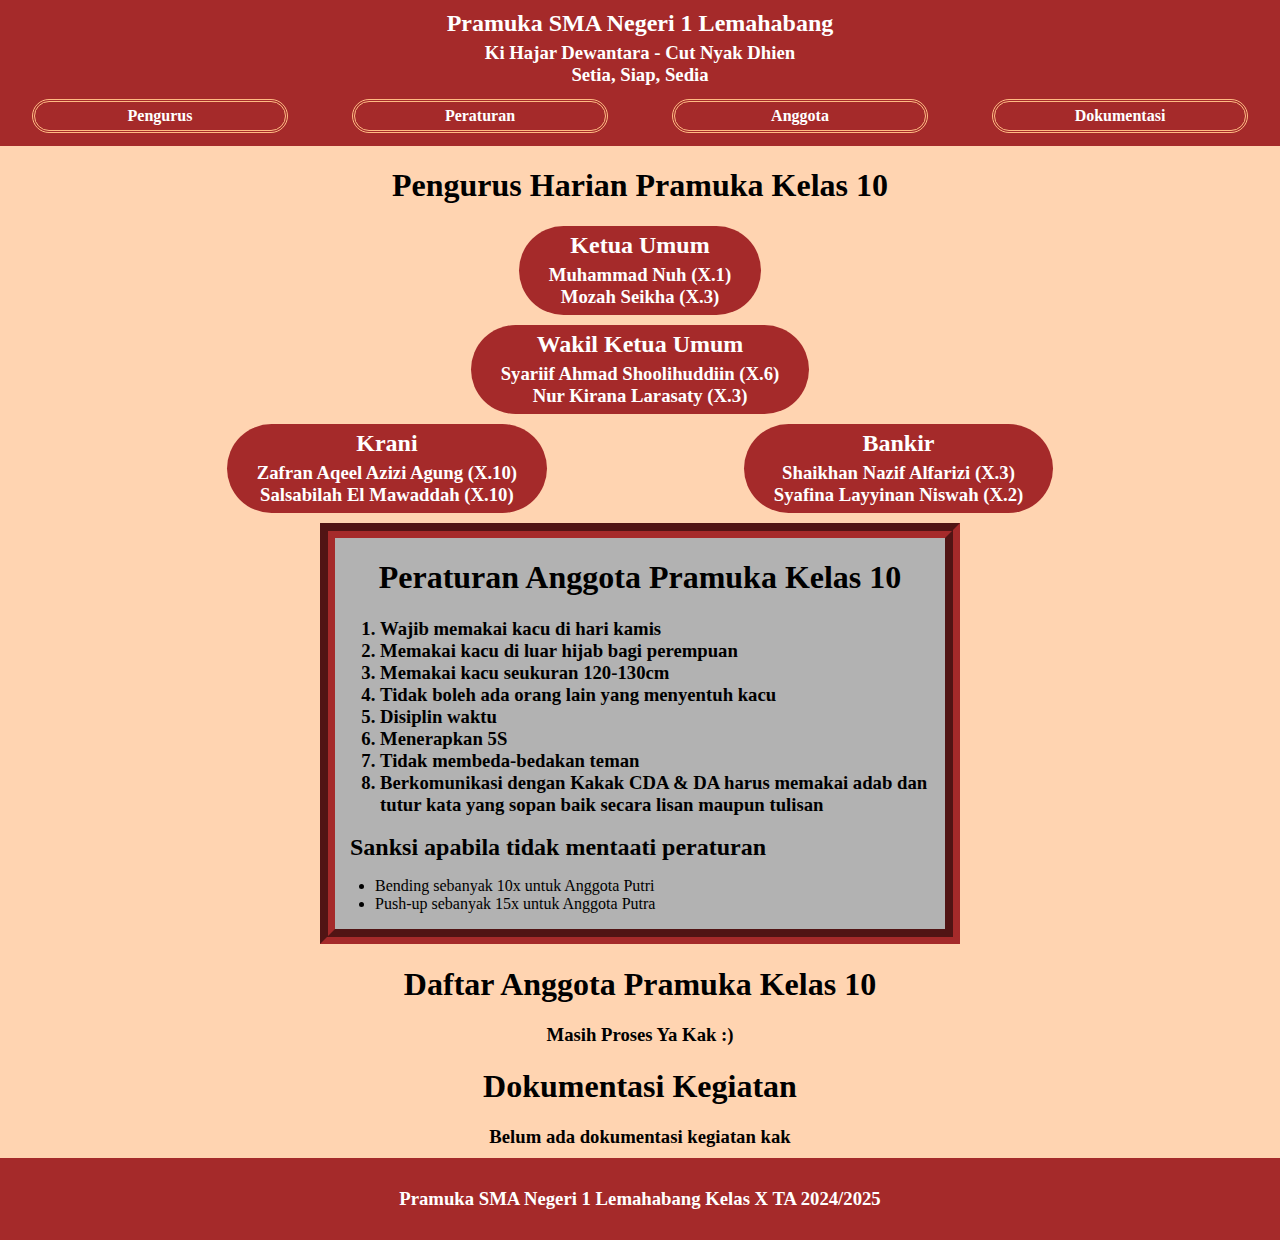
==== index.html @ aa57527e "create" ====
<!DOCTYPE html>
<html lang="id">
<head>
    <meta charset="UTF-8">
    <meta name="viewport" content="width=device-width, initial-scale=1.0">
    <title>Pramuka SMAN 1 Lemahabang</title>
    <link rel="stylesheet" href="style.css">
    <link rel="preload" href="script.js" as="script">
    <link rel="icon" href="logo.png">
</head>
<body>
    <header>
        <h2>Pramuka SMA Negeri 1 Lemahabang</h2>
        <h3>Ki Hajar Dewantara - Cut Nyak Dhien<br>
            Setia, Siap, Sedia
        </h3>
        <nav class="navbar">
            <a href="#pengurus">Pengurus</a>
            <a href="#aturan">Peraturan</a>
            <a href="#anggota">Anggota</a>
            <a href="#document">Dokumentasi</a>
        </nav>
    </header>
    <main>
        <div id="pengurus">
            <h1>Pengurus Harian Pramuka Kelas 10</h1>
            <div id="ku">
                <h2>Ketua Umum</h2>
                <h3>
                    Muhammad Nuh (X.1)<br>
                    Mozah Seikha (X.3)
                </h3>
            </div>
            <div id="waku">
                <h2>Wakil Ketua Umum</h2>
                <h3>
                    Syariif Ahmad Shoolihuddiin (X.6)<br>
                    Nur Kirana Larasaty (X.3)
                </h3>
            </div>
            <div class="sekben">
                <div id="krani">
                    <h2>Krani</h2>
                    <h3>
                        Zafran Aqeel Azizi Agung (X.10)<br>
                        Salsabilah El Mawaddah (X.10)
                    </h3>
                </div>
                <div id="bankir">
                    <h2>Bankir</h2>
                    <h3>
                        Shaikhan Nazif Alfarizi (X.3)<br>
                        Syafina Layyinan Niswah (X.2)
                    </h3>
                </div>
            </div>
        </div>
        <div id="aturan">
            <h1>Peraturan Anggota Pramuka Kelas 10</h1>
            <h3>
                <ol>
                    <li>Wajib memakai kacu di hari kamis</li>
                    <li>Memakai kacu di luar hijab bagi perempuan</li>
                    <li>Memakai kacu seukuran 120-130cm</li>
                    <li>Tidak boleh ada orang lain yang menyentuh kacu</li>
                    <li>Disiplin waktu</li>
                    <li>Menerapkan 5S</li>
                    <li>Tidak membeda-bedakan teman</li>
                    <li>Berkomunikasi dengan Kakak CDA & DA harus memakai adab dan tutur kata yang sopan baik secara lisan maupun tulisan</li>
                </ol>
                <h2>Sanksi apabila tidak mentaati peraturan</h2>
                <ul>
                    <li>Bending sebanyak 10x untuk Anggota Putri</li>
                    <li>Push-up sebanyak 15x untuk Anggota Putra</li>
                </ul>
            </h3>
        </div>
        <div id="anggota">
            <h1>Daftar Anggota Pramuka Kelas 10</h1>
            <h3>Masih Proses Ya Kak :)</h3>
        </div>
        <div id="document">
            <h1>Dokumentasi Kegiatan</h1>
            <h3>Belum ada dokumentasi kegiatan kak</h3>
        </div>
    </main>
    <footer>
        <h3>
            Pramuka SMA Negeri 1 Lemahabang Kelas X TA 2024/2025
        </h3>
    </footer>
</body>
</html>
---- style.css ----
body{
    margin: 0;
    padding: 0;
    background-color: rgb(255, 212, 177);
}
header{
    margin: 0;
    padding: 5px 0;
    background-color: brown;
    text-align: center;
}
header h1, h2, h3, h4{
    margin: 5px;
    color: white;
}
nav{
    position: sticky;
    top: 1;
    display: grid;
    grid-template-columns: repeat(4, 25%);
    text-align: center;
    justify-content: center;
    padding: 8px 0;
    place-items: center;
    z-index: 1000;
}
nav a{
    text-decoration: none;
    font-weight: bold;
    color: white;
    border-radius: 999px;
    border-color: rgb(255, 187, 131);
    border-style: double;
    padding: 5px;
    margin: 0 auto;
    width: 75%;
}
nav a:hover{
    background-color: rgb(255, 187, 131);
    border-color: grey;
    color: brown;
    animation: ease-in 10s;
}
main{
    margin: 10px 30px;
}
#pengurus{
    text-align: center;
    margin: 0 auto;
}
#ku{
    border-radius: 999px;
    background-color: brown;
    color: white;
    max-width: fit-content;
    padding: 1.5px 25px;
    margin: 10px auto;
}
#ku h2, h3{
    margin: 5px;
}
#waku{
    border-radius: 999px;
    background-color: brown;
    color: white;
    max-width: fit-content;
    padding: 1.5px 25px;
    margin: 10px auto;
}
#waku h2, h3{
    margin: 5px;
}
.sekben{
    display: flex;
    justify-content: space-evenly;
}
#krani, #bankir{
    border-radius: 999px;
    background-color: brown;
    color: white;
    max-width: max-content;
    padding: 1.5px 25px;
    margin: 0;
}
#krani #bankir h2, h3{
    margin: 5px;
}
#aturan{
    border: 15px groove #a52a2a;
    background: #b2b2b2;
    width: 50%;
    margin: 10px auto;
}
#aturan h1{
    text-align: center;
}
#aturan h2{
    color: black;
    margin: 0 15px;
}
#aturan h3{
    color: black;
}
#anggota h1{
    text-align: center;
}
#anggota h3{
    text-align: center;
    color: black;
}
#document h1{
    text-align: center;
}
#document h3{
    text-align: center;
    color: black;
}
footer{
    padding: 25px;
    margin: 0;
    background-color: brown;
    text-align: center;
}
@media (max-width: 767px) {
    body{
        margin: 0;
        padding: 0;
    }
    header{
        font-size: 90%;
    }
    nav{
        padding: 0;
        font-size: 80%;
    }
    .sekben{
        display: flex;
        justify-content: space-evenly;
        gap: 2px;
        font-size: 53%;
    }
    #krani, #bankir{
        border-radius: 999px;
        background-color: brown;
        color: white;
        max-width: max-content;
        padding: 1.5px 25px;
        margin: 0;
    }
    #krani #bankir h2, h3{
        margin: 5px;
    }
    #aturan{
        width: 95%;
    }
}
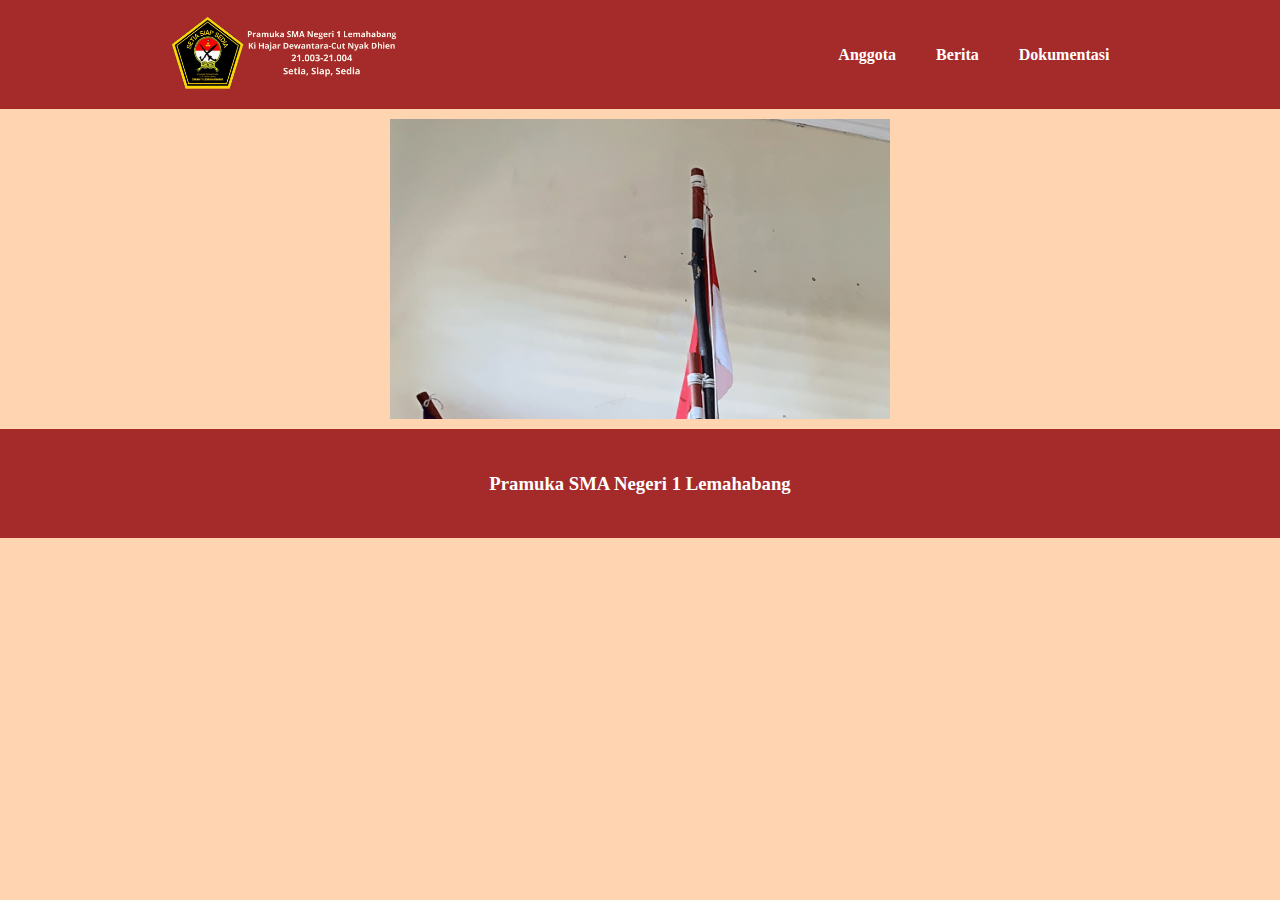
==== commit 05d04816: "Update-1" ====
--- a/index.html
+++ b/index.html
@@ -4,89 +4,43 @@
     <meta charset="UTF-8">
     <meta name="viewport" content="width=device-width, initial-scale=1.0">
     <title>Pramuka SMAN 1 Lemahabang</title>
-    <link rel="stylesheet" href="style.css">
-    <link rel="preload" href="script.js" as="script">
-    <link rel="icon" href="logo.png">
+    <link rel="stylesheet" href="Assets/style.css">
+    <link rel="icon" href="Assets/image/icon.png">
 </head>
 <body>
     <header>
-        <h2>Pramuka SMA Negeri 1 Lemahabang</h2>
-        <h3>Ki Hajar Dewantara - Cut Nyak Dhien<br>
-            Setia, Siap, Sedia
-        </h3>
         <nav class="navbar">
-            <a href="#pengurus">Pengurus</a>
-            <a href="#aturan">Peraturan</a>
-            <a href="#anggota">Anggota</a>
-            <a href="#document">Dokumentasi</a>
+            <a href="index.html" id="image">
+                <img src="Assets/image/header.png" alt="Pramuka SMAN 1 Lemahabang">
+            </a>
+            <a href="Assets/webpage/anggota.html">Anggota</a>
+            <a href="Assets/webpage/news.html">Berita</a>
+            <a href="Assets/webpage/doc.html">Dokumentasi</a>
         </nav>
     </header>
     <main>
-        <div id="pengurus">
-            <h1>Pengurus Harian Pramuka Kelas 10</h1>
-            <div id="ku">
-                <h2>Ketua Umum</h2>
-                <h3>
-                    Muhammad Nuh (X.1)<br>
-                    Mozah Seikha (X.3)
-                </h3>
+        <div class="slider">
+            <span id="slide-1"></span>
+            <span id="slide-2"></span>
+            <span id="slide-3"></span>
+
+            <div class="image-container">
+              <img src="Assets/image/SlideImage/01.png" class="slide" width="100%" height="auto" />
+              <img src="Assets/image/SlideImage/02.png" class="slide" width="100%" height="auto" />
+              <img src="Assets/image/SlideImage/03.png" class="slide" width="100%" height="auto" />
             </div>
-            <div id="waku">
-                <h2>Wakil Ketua Umum</h2>
-                <h3>
-                    Syariif Ahmad Shoolihuddiin (X.6)<br>
-                    Nur Kirana Larasaty (X.3)
-                </h3>
+            
+            <div class="buttons">
+              <a href="#slide-1"></a>
+              <a href="#slide-2"></a>
+              <a href="#slide-3"></a>
             </div>
-            <div class="sekben">
-                <div id="krani">
-                    <h2>Krani</h2>
-                    <h3>
-                        Zafran Aqeel Azizi Agung (X.10)<br>
-                        Salsabilah El Mawaddah (X.10)
-                    </h3>
-                </div>
-                <div id="bankir">
-                    <h2>Bankir</h2>
-                    <h3>
-                        Shaikhan Nazif Alfarizi (X.3)<br>
-                        Syafina Layyinan Niswah (X.2)
-                    </h3>
-                </div>
-            </div>
-        </div>
-        <div id="aturan">
-            <h1>Peraturan Anggota Pramuka Kelas 10</h1>
-            <h3>
-                <ol>
-                    <li>Wajib memakai kacu di hari kamis</li>
-                    <li>Memakai kacu di luar hijab bagi perempuan</li>
-                    <li>Memakai kacu seukuran 120-130cm</li>
-                    <li>Tidak boleh ada orang lain yang menyentuh kacu</li>
-                    <li>Disiplin waktu</li>
-                    <li>Menerapkan 5S</li>
-                    <li>Tidak membeda-bedakan teman</li>
-                    <li>Berkomunikasi dengan Kakak CDA & DA harus memakai adab dan tutur kata yang sopan baik secara lisan maupun tulisan</li>
-                </ol>
-                <h2>Sanksi apabila tidak mentaati peraturan</h2>
-                <ul>
-                    <li>Bending sebanyak 10x untuk Anggota Putri</li>
-                    <li>Push-up sebanyak 15x untuk Anggota Putra</li>
-                </ul>
-            </h3>
-        </div>
-        <div id="anggota">
-            <h1>Daftar Anggota Pramuka Kelas 10</h1>
-            <h3>Masih Proses Ya Kak :)</h3>
-        </div>
-        <div id="document">
-            <h1>Dokumentasi Kegiatan</h1>
-            <h3>Belum ada dokumentasi kegiatan kak</h3>
-        </div>
+          </div>
+      
     </main>
     <footer>
         <h3>
-            Pramuka SMA Negeri 1 Lemahabang Kelas X TA 2024/2025
+            Pramuka SMA Negeri 1 Lemahabang
         </h3>
     </footer>
 </body>
--- a/Assets/style.css
+++ b/Assets/style.css
@@ -0,0 +1,164 @@
+body{
+    margin: 0;
+    padding: 0;
+    background-color: rgb(255, 212, 177);
+}
+header{
+    margin: 0;
+    padding: 5px 0;
+    background-color: brown;
+    text-align: center;
+}
+nav{
+    display: flex;
+    text-align: center;
+    justify-content: center;
+    padding:0;
+}
+nav a{
+    text-decoration: none;
+    font-weight: bold;
+    color: rgb(255, 255, 255);
+    padding: 10px;
+    margin: auto 10px;
+    width: auto;
+}
+nav a:hover{
+    background-color: #a52a2a;
+    color: #ffd000;
+    transition: ease-in-out;
+    padding: 10px;
+}
+nav a img {
+    width: auto;
+    height: 75px;
+    margin: 0 400px 0 0;
+    padding: 0;
+}
+main{
+    margin: 10px 30px;
+}
+/*Slide Image*/
+.slider {
+    width: 500px;
+    height: 300px;
+    background-color: yellow;
+    margin-left: auto;
+    margin-right: auto;
+    margin-top: 0px;
+    text-align: center;
+    overflow: hidden;
+  }
+  .image-container {
+    width: 1500px;
+    background-color: pink;
+    height: 300px;
+    clear: both;
+    position: relative;
+    -webkit-transition: left 2s;
+    -moz-transition: left 2s;
+    -o-transition: left 2s;
+    transition: left 2s;
+  }
+  .slide {
+    float: left;
+    margin: 0px;
+    padding: 0px;
+    position: relative;
+  }
+  #slide-1:target ~ .image-container {
+    left: 0px;
+  }
+  #slide-2:target ~ .image-container {
+    left: -500px;
+  }
+  #slide-3:target ~ .image-container {
+    left: -1000px;
+  }
+  .buttons {
+    position: relative;
+    top: -20px;
+  }
+  .buttons a {
+    display: inline-block;
+    height: 15px;
+    width: 15px;
+    border-radius: 50px;
+    background-color: rgb(255, 255, 255);
+  }
+
+.PH img{
+    display:block;
+    margin:auto;
+    width:75%;
+}
+/*Berita*/
+ #news .berita{
+  display:grid;
+  grid-template-columns:repeat(2,50%);
+  gap:10px;
+  margin:10px;
+}
+#news .berita div #berita-1{
+  background-color:#ffffff;
+  width:500px;
+  height:auto;
+  padding:15px;
+}
+#news .berita div #berita-2{
+  background-color:#ffffff;
+  width:500px;
+  height:auto;
+  padding:15px;
+}
+footer{
+  color: #ffffff;
+    padding: 25px;
+    margin: 0;
+    background-color: brown;
+    text-align: center;
+}
+@media (max-width: 767px) {
+  body {
+      padding: 0;
+  }
+
+  nav {
+      flex-direction: column;
+  }
+
+  nav a {
+      margin: 0;
+      padding: 5px 10px;
+  }
+
+  .slider {
+      width: 100%; 
+      height: 10%; 
+  }
+
+  .image-container {
+      width: 100%; /* Tetap proporsional sesuai slider */
+      overflow: hidden;
+  }
+
+  #news .berita {
+      grid-template-columns: 1fr; /* Ubah kolom menjadi 1 */
+      gap: 15px; /* Tambahkan jarak antar elemen */
+      max-width: 750px;
+  }
+
+  #news .berita div #berita-1, 
+  #news .berita div #berita-2 {
+      width: 100%; /* Lebar penuh */
+  }
+
+  .PH img {
+      width: 100%; /* Pastikan gambar memiliki lebar penuh */
+  }
+
+  footer {
+      padding: 15px; /* Sesuaikan padding untuk footer */
+      font-size: 0.9em; /* Sesuaikan ukuran teks */
+  }
+}
